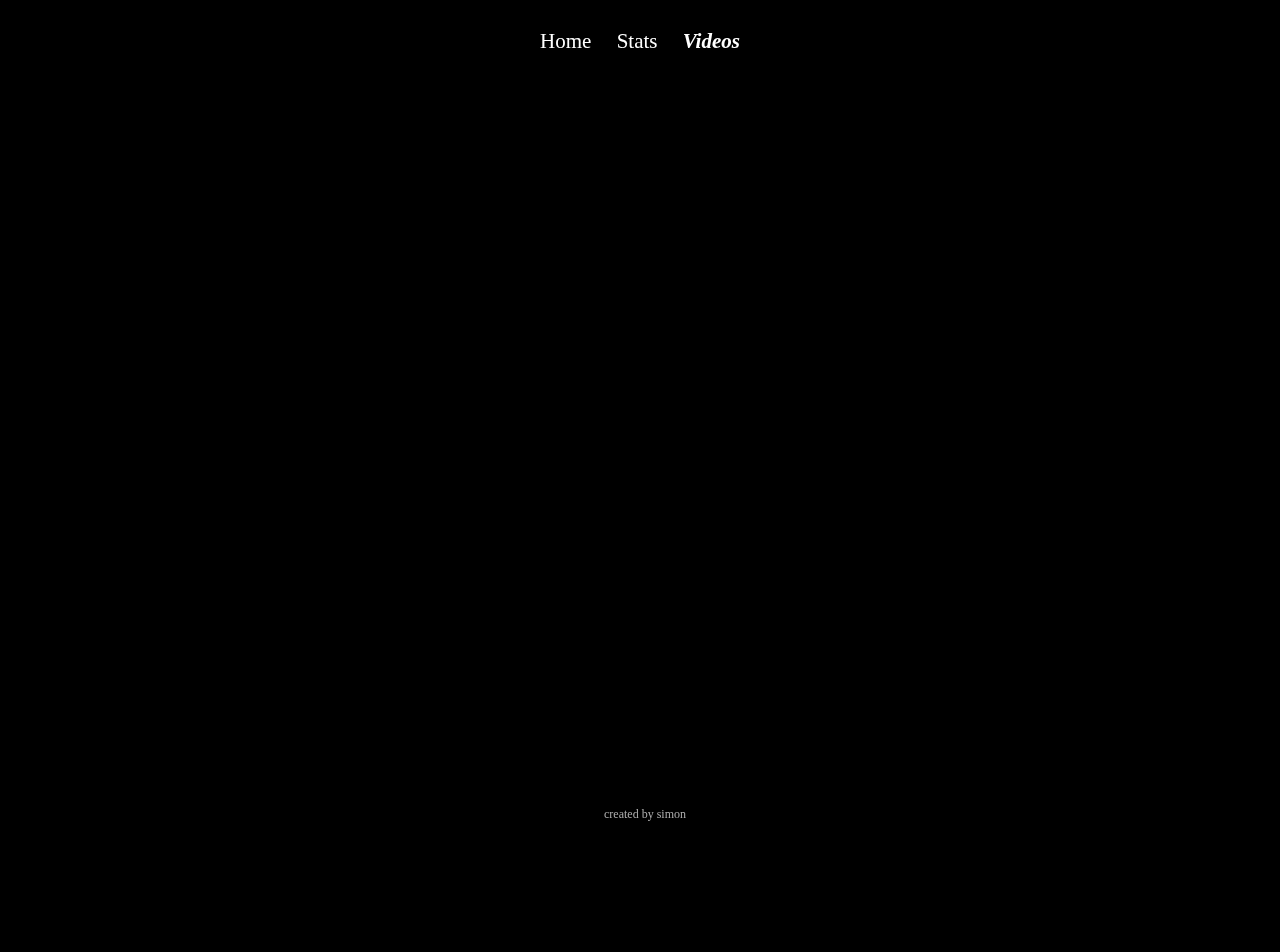
==== videos.html @ 4bb589ea "1" ====
<!DOCTYPE html>
<head>
<title>Messi vs. Ronaldo</title>
</head>
<div id="anim">
<link href="div_tags.css" rel="stylesheet">
<div id="body">
<body bgcolor="#000">
<div id="container">
<div id="header">


<div id="nav">
<ul>
	<li><a href="index.html">Home</a></li>
	<li><a href="stats.html">Stats</a></li>
	<li><a href="videos.html"><b><i>Videos</i></b></a></li>
</ul>


<div id="section">
<iframe width="560" height="315" src="https://www.youtube.com/embed/U7ybce8tjCk" frameborder="0" align="left" allowfullscreen></iframe>
<iframe width="560" height="315" src="https://www.youtube.com/embed/hxLd2Qo2_L4" frameborder="0" align="left" allowfullscreen></iframe>
<iframe width="560" height="315" src="https://www.youtube.com/embed/HN-KpTalVE0" frameborder="0" align="right" allowfullscreen></iframe>
<iframe width="560" height="315" src="https://www.youtube.com/embed/jCvwDI_ib9M" frameborder="0" align="right" allowfullscreen></iframe>

<div id="footer">
<p>created by simon</p>
</div>
</body>
</html>
---- div_tags.css ----
#anim {
    margin-top: 25px;
    font-size: 21px;
    text-align: center;

    -webkit-animation: fadein 2s; /* Safari, Chrome and Opera > 12.1 */
       -moz-animation: fadein 2s; /* Firefox < 16 */
        -ms-animation: fadein 2s; /* Internet Explorer */
         -o-animation: fadein 2s; /* Opera < 12.1 */
            animation: fadein 2s;
}

@keyframes fadein {
    from { opacity: 0; }
    to   { opacity: 1; }
}

/* Firefox < 16 */
@-moz-keyframes fadein {
    from { opacity: 0; }
    to   { opacity: 1; }
}

/* Safari, Chrome and Opera > 12.1 */
@-webkit-keyframes fadein {
    from { opacity: 0; }
    to   { opacity: 1; }
}

/* Internet Explorer */
@-ms-keyframes fadein {
    from { opacity: 0; }
    to   { opacity: 1; }
}

/* Opera < 12.1 */
@-o-keyframes fadein {
    from { opacity: 0; }
    to   { opacity: 1; }
}

#header {
	background: black;
	font-family: Roboto;
	text-align: center;
	color: #FFF;
	padding: 0px;
}

#container {
	width: 1240px;
	margin: 0 auto;
}

#section {
	padding:50px;
	font-size:12px;
	font-family:Roboto;
	color:#000;
	text-indent:10px;
	line-height:15px;
	float: middle;
}

#nav {
	background: #000;
	height:10px;
	padding:10px;
	text-align:center;
	line-height:12px;
	font-family: Roboto;
}

#footer {
	font-size:12px;
	color:#AEAEAE;
	font-family: Roboto;
	text-align: center;
	padding:75px;
	line-height:1px;
	clear: both;
}

ul {
	list-style-type:none;
	margin:0;
	padding:0;
	text-align:center;	
}

li {
	display:inline;
}

a {
	display:block;
	width:60px;
	
}

a:link {
	display:inline;
	padding: 10px;
	
}
	
a:link { color: White; TEXT-DECORATION: none; font-weight: normal }
a:visited { color: White; TEXT-DECORATION: none; font-weight: normal }
a:active { color: blue; TEXT-DECORATION: none; }
a:hover { COLOR: White; TEXT-DECORATION: none; font-weight: bold; }
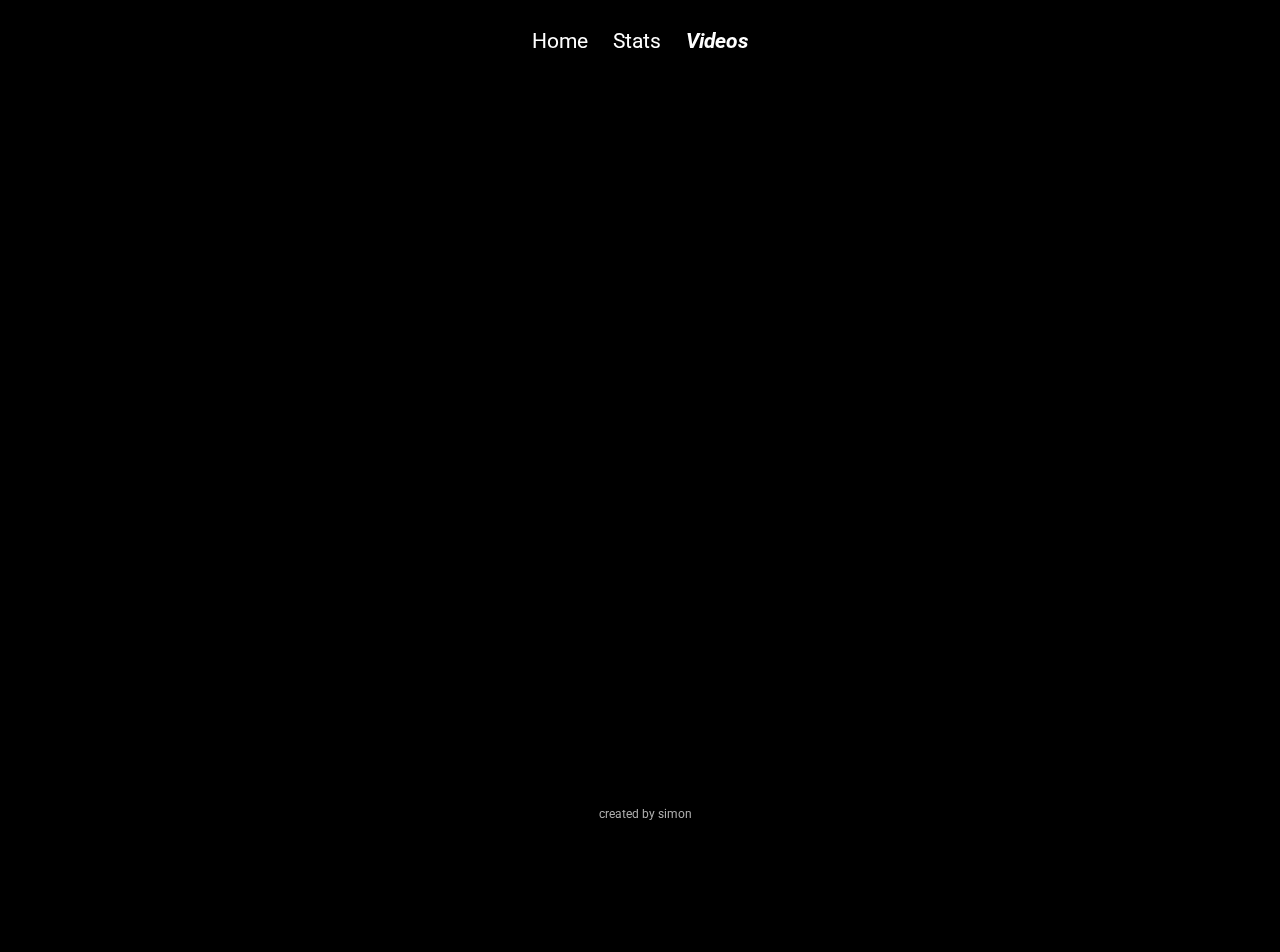
==== commit b0a86495: "scroll remove" ====
--- a/videos.html
+++ b/videos.html
@@ -16,8 +16,6 @@
 	<li><a href="stats.html">Stats</a></li>
 	<li><a href="videos.html"><b><i>Videos</i></b></a></li>
 </ul>
-
-
 <div id="section">
 <iframe width="560" height="315" src="https://www.youtube.com/embed/U7ybce8tjCk" frameborder="0" align="left" allowfullscreen></iframe>
 <iframe width="560" height="315" src="https://www.youtube.com/embed/hxLd2Qo2_L4" frameborder="0" align="left" allowfullscreen></iframe>
--- a/div_tags.css
+++ b/div_tags.css
@@ -1,3 +1,4 @@
+@import url('https://fonts.googleapis.com/css?family=Roboto:400,400i,700');
 #anim {
     margin-top: 25px;
     font-size: 21px;
@@ -39,9 +40,12 @@
     to   { opacity: 1; }
 }
 
+#body   {
+	background: #000000;
+}
 #header {
 	background: black;
-	font-family: Roboto;
+	font-family: 'Roboto', sans-serif;
 	text-align: center;
 	color: #FFF;
 	padding: 0px;
@@ -55,7 +59,7 @@
 #section {
 	padding:50px;
 	font-size:12px;
-	font-family:Roboto;
+	font-family: 'Roboto', sans-serif;
 	color:#000;
 	text-indent:10px;
 	line-height:15px;
@@ -68,13 +72,13 @@
 	padding:10px;
 	text-align:center;
 	line-height:12px;
-	font-family: Roboto;
+	font-family: 'Roboto', sans-serif;
 }
 
 #footer {
 	font-size:12px;
 	color:#AEAEAE;
-	font-family: Roboto;
+	font-family: 'Roboto', sans-serif;
 	text-align: center;
 	padding:75px;
 	line-height:1px;
